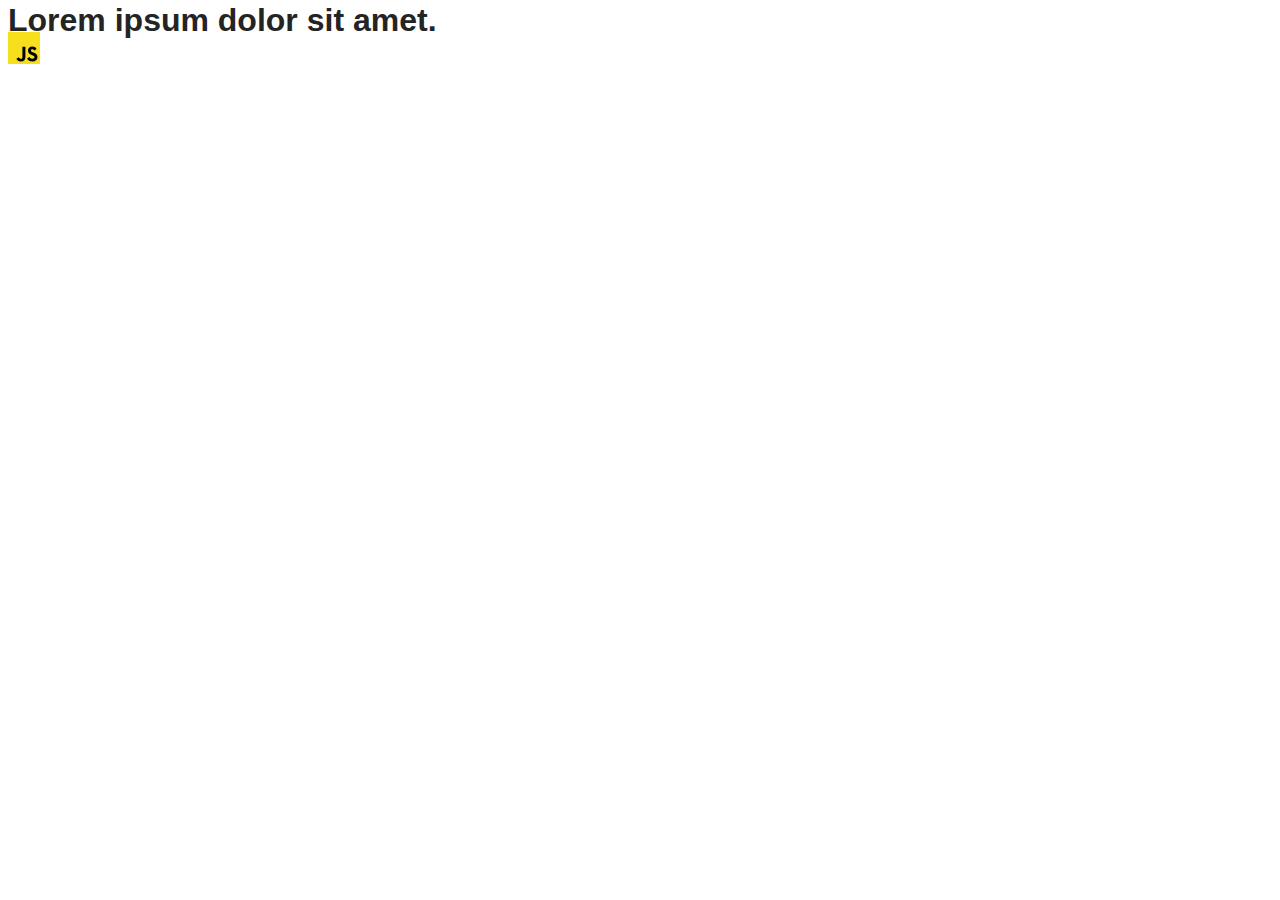
==== src/index.html @ 66fa3836 "Initial commit" ====
<!DOCTYPE html>
<html lang="en">
  <head>
    <meta charset="UTF-8" />
    <link rel="icon" type="image/svg+xml" href="/favicon.svg" />
    <meta name="viewport" content="width=device-width, initial-scale=1.0" />
    <title>Vanilla App Template</title>
    <link rel="stylesheet" href="./css/styles.css" />
  </head>
  <body>
    <load ="partials/header.html" />

    <section>
      <h1>Lorem ipsum dolor sit amet.</h1>
      <!-- Path to images as from index.html file -->
      <img src="./img/javascript.svg" alt="" />
    </section>

    <!-- Loads the specified .html file -->
    <load ="partials/vite-promo.html" />

    <script type="module" src="./main.js"></script>
  </body>
</html>
---- src/css/styles.css ----
/**
  |============================
  | include css partials with
  | default @import url()
  |============================
*/
@import url('./reset.css');
@import url('./vite-promo.css');
@import url('./header.css');

:root {
  font-family: Inter, Avenir, Helvetica, Arial, sans-serif;
  font-size: 16px;
  line-height: 24px;
  font-weight: 400;

  color: #242424;
  background-color: rgba(255, 255, 255, 0.87);

  font-synthesis: none;
  text-rendering: optimizeLegibility;
  -webkit-font-smoothing: antialiased;
  -moz-osx-font-smoothing: grayscale;
  -webkit-text-size-adjust: 100%;
}
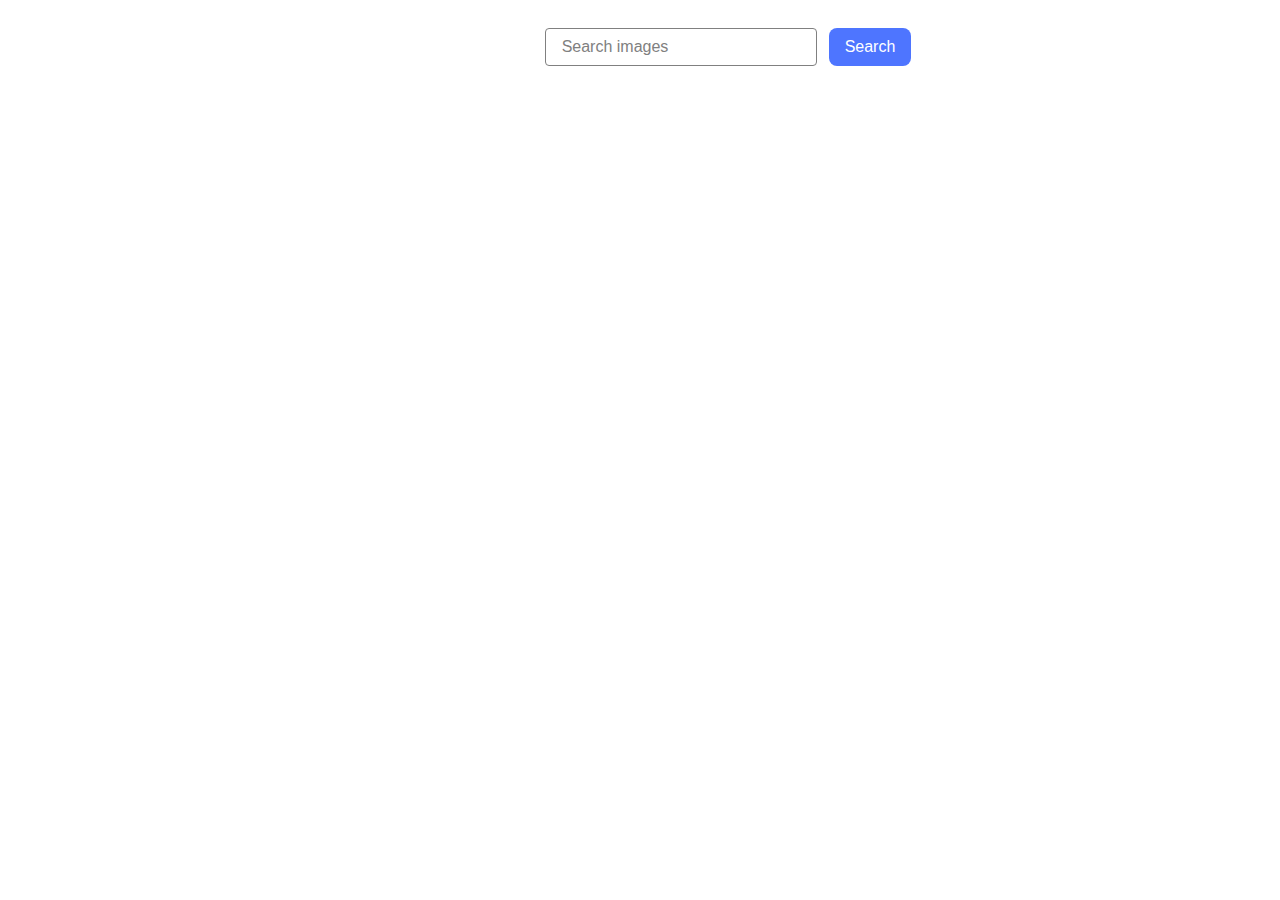
==== commit 47729480: "adding vite, css" ====
--- a/src/index.html
+++ b/src/index.html
@@ -4,21 +4,20 @@
     <meta charset="UTF-8" />
     <link rel="icon" type="image/svg+xml" href="/favicon.svg" />
     <meta name="viewport" content="width=device-width, initial-scale=1.0" />
-    <title>Vanilla App Template</title>
+    <title>Homework-11</title>
     <link rel="stylesheet" href="./css/styles.css" />
   </head>
   <body>
-    <load ="partials/header.html" />
-
-    <section>
-      <h1>Lorem ipsum dolor sit amet.</h1>
-      <!-- Path to images as from index.html file -->
-      <img src="./img/javascript.svg" alt="" />
-    </section>
-
-    <!-- Loads the specified .html file -->
-    <load ="partials/vite-promo.html" />
-
+    <form class="form">
+      <input
+        type="text"
+        class="input"
+        name="input"
+        placeholder="Search images"
+      />
+      <button type="submit" class="search-btn">Search</button>
+    </form>
+    <ul class="gallery"></ul>
     <script type="module" src="./main.js"></script>
   </body>
 </html>
--- a/src/css/styles.css
+++ b/src/css/styles.css
@@ -1,25 +1,181 @@
-/**
-  |============================
-  | include css partials with
-  | default @import url()
-  |============================
-*/
-@import url('./reset.css');
-@import url('./vite-promo.css');
-@import url('./header.css');
 
-:root {
-  font-family: Inter, Avenir, Helvetica, Arial, sans-serif;
+@import url('./styles.css');
+* {
+  box-sizing: border-box;
+}
+
+body {
+  padding: 20px;
+  font-family: 'Montserrat', sans-serif;
+  font-style: normal;
+  font-weight: 400;
+  line-height: 1.5;
+  letter-spacing: 0.04em;
+  width: 1440px;
+}
+
+a {
+  display: block;
+  font-size: 20px;
+}
+
+p {
+  margin: 0;
+}
+
+.gallery {
+  margin: 0;
+  padding-left: 0;
+  list-style-type: none;
+  padding: 24px 120px;
+  justify-content: space-between;
+  display: flex;
+  gap: 4px;
+  flex-wrap: wrap;
+  margin-left: auto;
+  margin-right: auto;
+  flex-basis: calc((100% - 2 * 24) / 3);
+}
+
+.gallery>li>a {
+  position: relative;
+  display: block;
+  width: 360px;
+  height: 200px;
+  cursor: pointer;
+}
+
+a:hover>img {
+  width: 376px;
+  height: 208px;
+  position: absolute;
+  left: 50%;
+  top: 50%;
+  transform: translate(-50%, -50%);
+}
+
+img {
+  display: block;
+  object-fit: cover;
+  width: 100%;
+  height: 100%;
+}
+
+.basicLightbox {
+  padding: 28px 164px;
+}
+
+.basicLightbox__placeholder {
+  width: 100%;
+  height: 100%;
+}
+
+.modal {
+  max-width: 100%;
+  max-height: 100%;
+  overflow: hidden;
+}
+
+.loader {
+  left: 45%;
+  top: 50%;
+  transform: translate(-50%, -50%);
+  display: block;
+  width: 48px;
+  height: 48px;
+  background: #fff;
+  border-radius: 50%;
+  position: relative;
+  animation: roll 1s ease-in-out infinite alternate;
+}
+
+.loader:after {
+  content: '';
+  position: absolute;
+  inset: 5px;
+  border-radius: 50%;
+  border: 5px solid;
+  border-color: #4e75ff transparent;
+}
+
+@keyframes roll {
+  0% {
+    transform: translateX(-150%) rotate(0deg);
+  }
+
+  100% {
+    transform: translateX(150%) rotate(360deg);
+  }
+}
+
+.form {
+  display: flex;
+  justify-content: center;
+  align-items: center;
+  gap: 12px;
+}
+
+.input {
+  padding: 8px 16px;
+  width: 272px;
+  height: 38px;
+  flex-shrink: 0;
+  border-radius: 4px;
+  border: 1px solid #808080;
   font-size: 16px;
-  line-height: 24px;
-  font-weight: 400;
+}
 
-  color: #242424;
-  background-color: rgba(255, 255, 255, 0.87);
+.input:hover {
+  border: 1px solid #000;
+}
 
-  font-synthesis: none;
-  text-rendering: optimizeLegibility;
-  -webkit-font-smoothing: antialiased;
-  -moz-osx-font-smoothing: grayscale;
-  -webkit-text-size-adjust: 100%;
+.input:focus {
+  outline: none;
+  border: 1px solid #4e75ff;
 }
+
+.input::placeholder {
+  color: #808080;
+}
+
+.search-btn {
+  display: inline-flex;
+  padding: 10px 16px;
+  justify-content: center;
+  align-items: center;
+  gap: 10px;
+  border-radius: 8px;
+  background: #4e75ff;
+  border: none;
+  color: #fff;
+  font-size: 16px;
+  font-weight: 500;
+  cursor: pointer;
+}
+
+.search-btn:hover {
+  background-color: #6c8cff;
+}
+
+.container-additional-info {
+  padding: 0 4px;
+  display: flex;
+  justify-content: space-between;
+  align-items: center;
+  margin-bottom: 12px;
+  border: 0.02px solid #4e75ff;
+}
+
+.container-descr-inner {
+  display: flex;
+  flex-direction: column;
+  justify-content: center;
+}
+
+.description {
+  font-weight: 600;
+}
+
+.description-value {
+  text-align: center;
+}
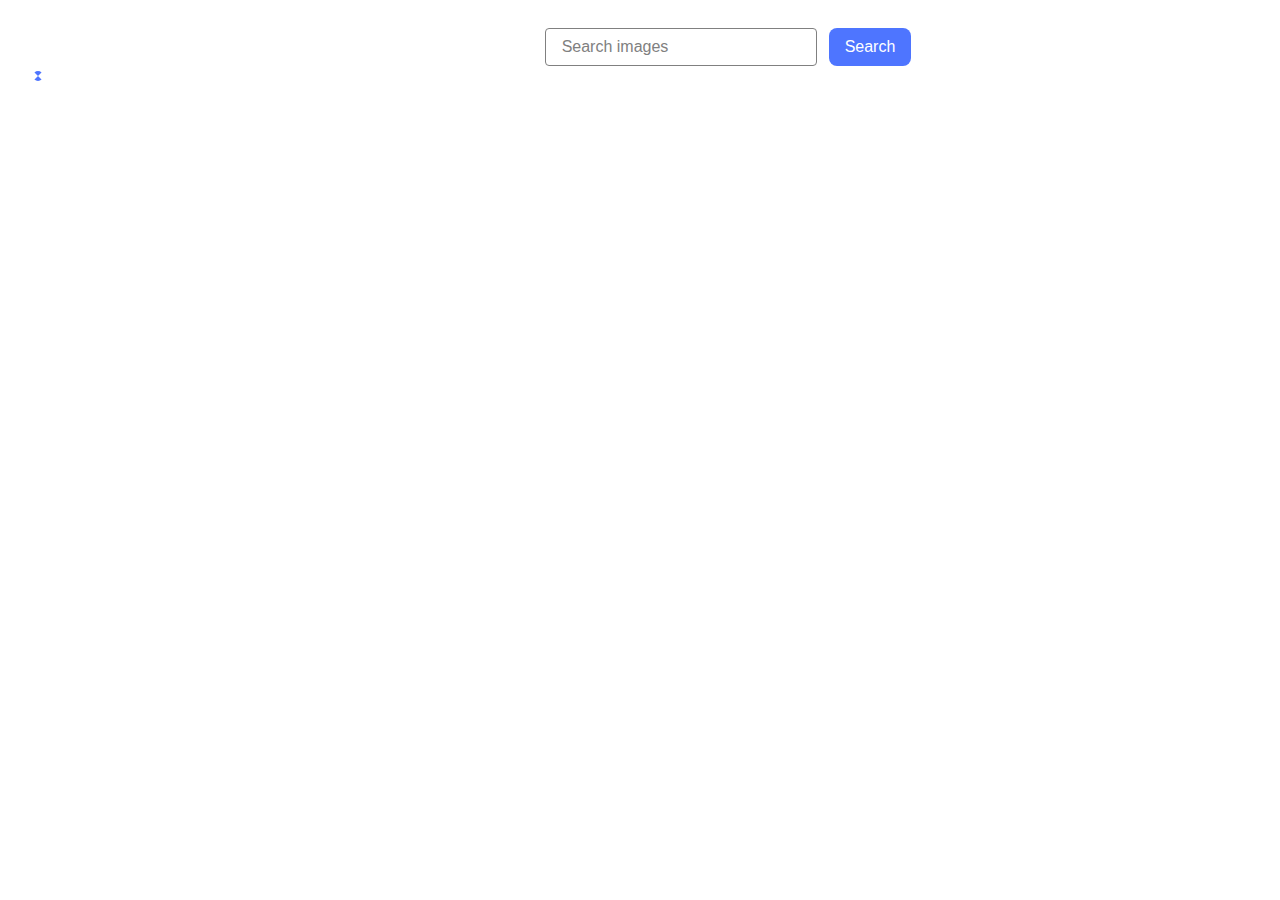
==== commit e4160f0c: "adding changes into js file" ====
--- a/src/index.html
+++ b/src/index.html
@@ -17,6 +17,7 @@
       />
       <button type="submit" class="search-btn">Search</button>
     </form>
+    <span class="loader"></span>
     <ul class="gallery"></ul>
     <script type="module" src="./main.js"></script>
   </body>
--- a/src/css/styles.css
+++ b/src/css/styles.css
@@ -77,16 +77,60 @@
 }
 
 .loader {
-  left: 45%;
-  top: 50%;
-  transform: translate(-50%, -50%);
-  display: block;
   width: 48px;
   height: 48px;
-  background: #fff;
   border-radius: 50%;
   position: relative;
-  animation: roll 1s ease-in-out infinite alternate;
+  animation: rotate 1s linear infinite
+}
+
+.loader::before,
+.loader::after {
+  content: "";
+  box-sizing: border-box;
+  position: absolute;
+  inset: 0px;
+  border-radius: 50%;
+  border: 5px solid #FFF;
+  animation: prixClipFix 2s linear infinite;
+}
+
+.loader::after {
+  border-color: #FF3D00;
+  animation: prixClipFix 2s linear infinite, rotate 0.5s linear infinite reverse;
+  inset: 6px;
+}
+
+@keyframes rotate {
+  0% {
+    transform: rotate(0deg)
+  }
+
+  100% {
+    transform: rotate(360deg)
+  }
+}
+
+@keyframes prixClipFix {
+  0% {
+    clip-path: polygon(50% 50%, 0 0, 0 0, 0 0, 0 0, 0 0)
+  }
+
+  25% {
+    clip-path: polygon(50% 50%, 0 0, 100% 0, 100% 0, 100% 0, 100% 0)
+  }
+
+  50% {
+    clip-path: polygon(50% 50%, 0 0, 100% 0, 100% 100%, 100% 100%, 100% 100%)
+  }
+
+  75% {
+    clip-path: polygon(50% 50%, 0 0, 100% 0, 100% 100%, 0 100%, 0 100%)
+  }
+
+  100% {
+    clip-path: polygon(50% 50%, 0 0, 100% 0, 100% 100%, 0 100%, 0 0)
+  }
 }
 
 .loader:after {
@@ -96,16 +140,6 @@
   border-radius: 50%;
   border: 5px solid;
   border-color: #4e75ff transparent;
-}
-
-@keyframes roll {
-  0% {
-    transform: translateX(-150%) rotate(0deg);
-  }
-
-  100% {
-    transform: translateX(150%) rotate(360deg);
-  }
 }
 
 .form {
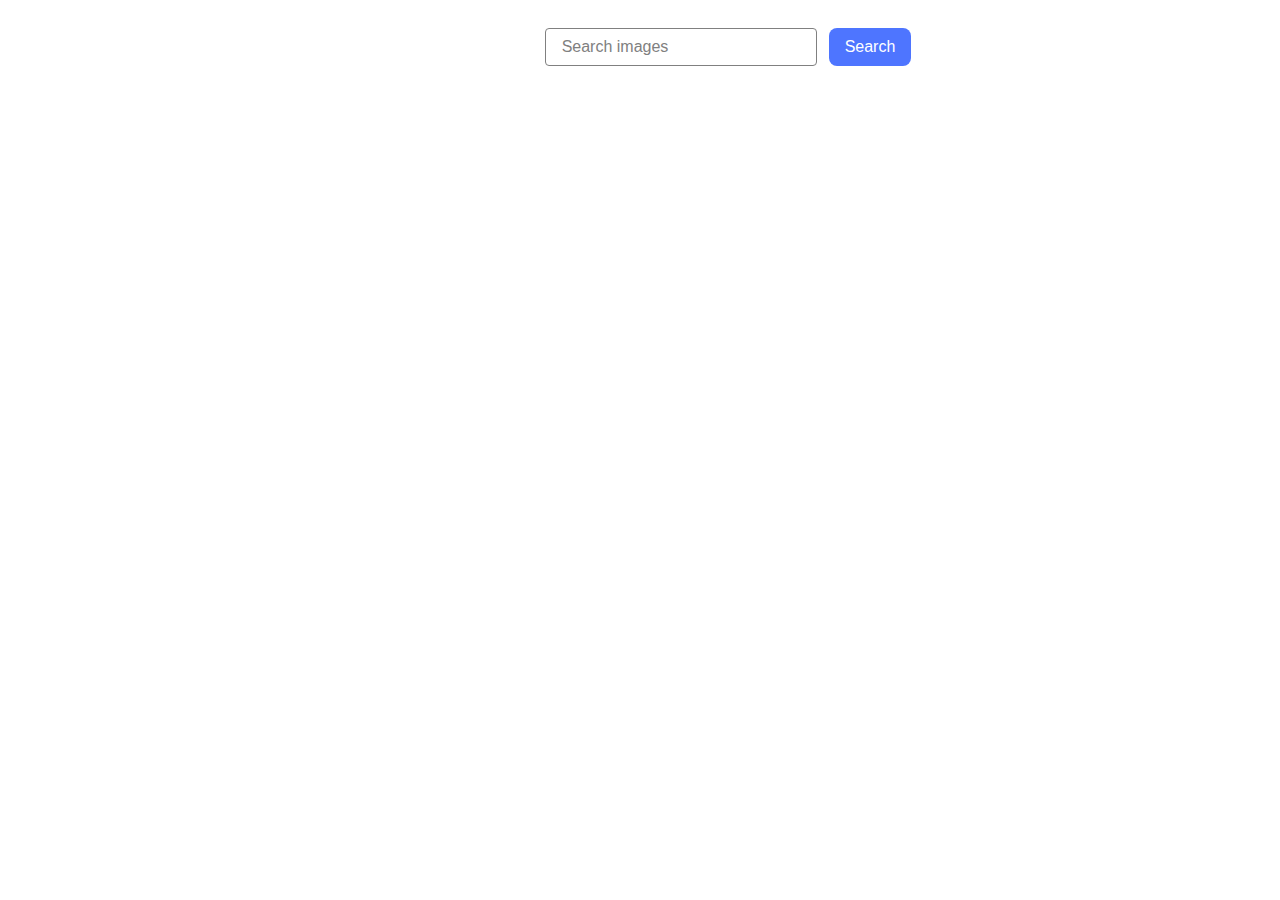
==== commit c0869491: "addinf additional code to js" ====
--- a/src/index.html
+++ b/src/index.html
@@ -17,8 +17,11 @@
       />
       <button type="submit" class="search-btn">Search</button>
     </form>
+
     <span class="loader"></span>
+
     <ul class="gallery"></ul>
+
     <script type="module" src="./main.js"></script>
   </body>
 </html>
--- a/src/css/styles.css
+++ b/src/css/styles.css
@@ -19,16 +19,13 @@
   font-size: 20px;
 }
 
-p {
-  margin: 0;
-}
-
 .gallery {
   margin: 0;
   padding-left: 0;
   list-style-type: none;
   padding: 24px 120px;
   justify-content: space-between;
+  align-items: center;
   display: flex;
   gap: 4px;
   flex-wrap: wrap;
@@ -74,72 +71,6 @@
   max-width: 100%;
   max-height: 100%;
   overflow: hidden;
-}
-
-.loader {
-  width: 48px;
-  height: 48px;
-  border-radius: 50%;
-  position: relative;
-  animation: rotate 1s linear infinite
-}
-
-.loader::before,
-.loader::after {
-  content: "";
-  box-sizing: border-box;
-  position: absolute;
-  inset: 0px;
-  border-radius: 50%;
-  border: 5px solid #FFF;
-  animation: prixClipFix 2s linear infinite;
-}
-
-.loader::after {
-  border-color: #FF3D00;
-  animation: prixClipFix 2s linear infinite, rotate 0.5s linear infinite reverse;
-  inset: 6px;
-}
-
-@keyframes rotate {
-  0% {
-    transform: rotate(0deg)
-  }
-
-  100% {
-    transform: rotate(360deg)
-  }
-}
-
-@keyframes prixClipFix {
-  0% {
-    clip-path: polygon(50% 50%, 0 0, 0 0, 0 0, 0 0, 0 0)
-  }
-
-  25% {
-    clip-path: polygon(50% 50%, 0 0, 100% 0, 100% 0, 100% 0, 100% 0)
-  }
-
-  50% {
-    clip-path: polygon(50% 50%, 0 0, 100% 0, 100% 100%, 100% 100%, 100% 100%)
-  }
-
-  75% {
-    clip-path: polygon(50% 50%, 0 0, 100% 0, 100% 100%, 0 100%, 0 100%)
-  }
-
-  100% {
-    clip-path: polygon(50% 50%, 0 0, 100% 0, 100% 100%, 0 100%, 0 0)
-  }
-}
-
-.loader:after {
-  content: '';
-  position: absolute;
-  inset: 5px;
-  border-radius: 50%;
-  border: 5px solid;
-  border-color: #4e75ff transparent;
 }
 
 .form {
@@ -213,3 +144,78 @@
 .description-value {
   text-align: center;
 }
+.hidden {
+  display: none;
+}
+
+.loader {
+  animation: rotate 1s infinite;
+  height: 50px;
+  width: 50px;
+  margin: auto; /* Додайте це для автоматичного вирівнювання по центру горизонталі */
+  display: none;
+}
+
+.loader:before,
+.loader:after {
+  border-radius: 50%;
+  content: '';
+  display: block;
+  height: 20px;
+  width: 20px;
+}
+
+.loader:before {
+  animation: ball1 1s infinite;
+  background-color: #fff;
+  box-shadow: 30px 0 0 #ff3d00;
+  margin-bottom: 10px;
+}
+
+.loader:after {
+  animation: ball2 1s infinite;
+  background-color: #ff3d00;
+  box-shadow: 30px 0 0 #fff;
+}
+
+@keyframes rotate {
+  0% {
+    transform: rotate(0deg) scale(0.8);
+  }
+  50% {
+    transform: rotate(360deg) scale(1.2);
+  }
+  100% {
+    transform: rotate(720deg) scale(0.8);
+  }
+}
+
+@keyframes ball1 {
+  0% {
+    box-shadow: 30px 0 0 #ff3d00;
+  }
+  50% {
+    box-shadow: 0 0 0 #ff3d00;
+    margin-bottom: 0;
+    transform: translate(15px, 15px);
+  }
+  100% {
+    box-shadow: 30px 0 0 #ff3d00;
+    margin-bottom: 10px;
+  }
+}
+
+@keyframes ball2 {
+  0% {
+    box-shadow: 30px 0 0 #fff;
+  }
+  50% {
+    box-shadow: 0 0 0 #fff;
+    margin-top: -20px;
+    transform: translate(15px, 15px);
+  }
+  100% {
+    box-shadow: 30px 0 0 #fff;
+    margin-top: 0;
+  }
+}